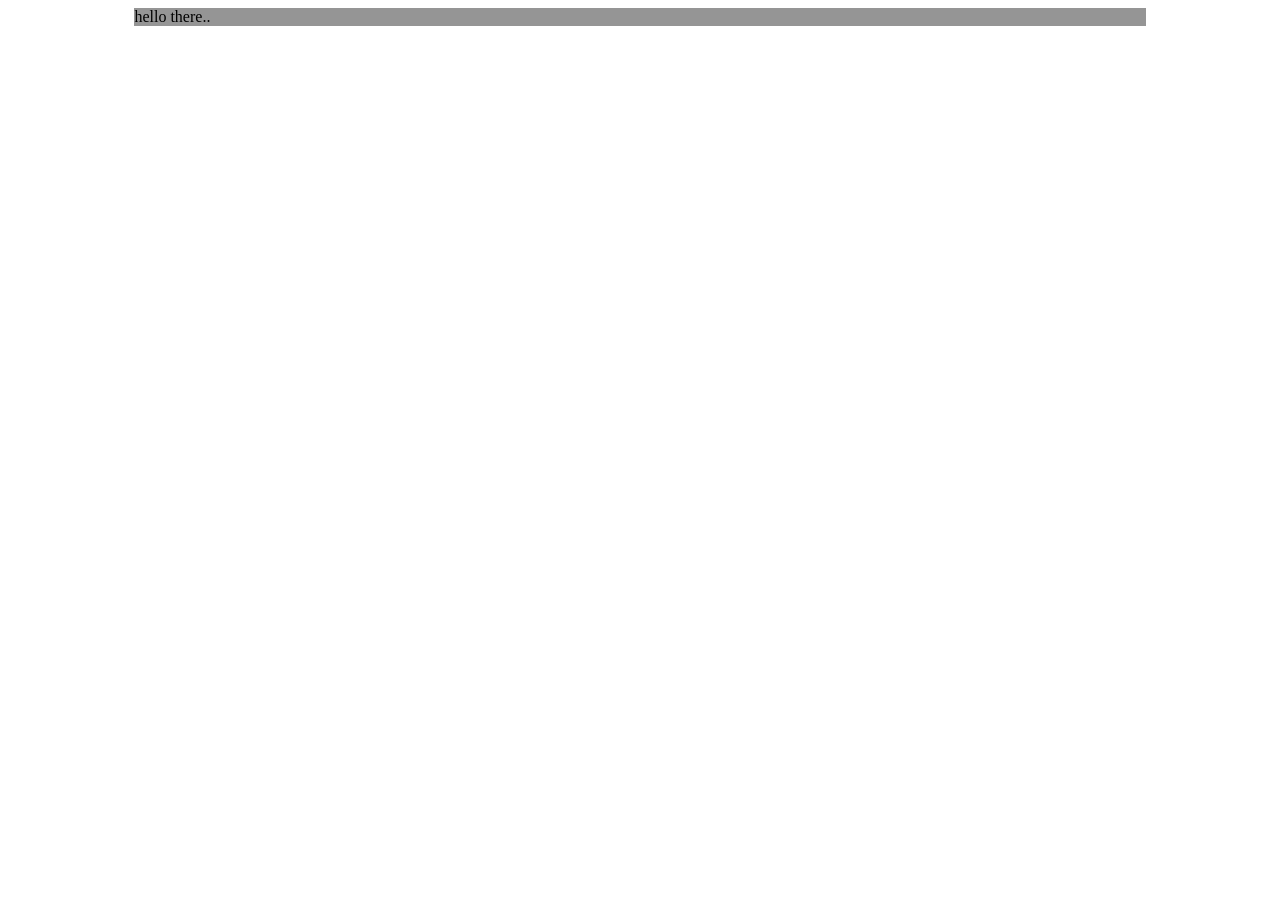
==== 1-dom/index.html @ 1ca52be1 "learn: Add basic CSS and HTML to begin the exercise" ====
<!DOCTYPE html>
<html lang="en">
<head>
  <meta charset="UTF-8">
  <meta name="viewport" content="width=device-width, initial-scale=1.0">
  <title>Frontend System Design Fundamentals</title>
  <link rel="stylesheet" href="./index.css">
</head>
<body>
  <main id="containerRoot" class="container">
    hello there..
  </main>
</body>
<script>
  const containerRoot = document.getElementById('containerRoot');
  const html = `<article class="card">
      <h3 class="card__title"></h3>
      <div class="card__body">
        <div class="card__body__image"></div>
        <section class="card__body__content">
        </section>
      </div>
    </article>`

  /**
   * @todo - Implement function
   */
  function createCardComponent(title, body) {
  }

  const component = createCardComponent(
    'Frontend System Design: Fundamentals',
    'This is a random body text...'
  );

  containerRoot.appendChild(component);
</script>
</html>
---- 1-dom/index.css ----
* {
  box-sizing: border-box;
}

.container {
  display:flex;
  flex-direction: column;
  width: 80%;
  margin: 0 auto;
  background-color: #959595;
}

.card {
  margin: 2rem;
  padding: 1.5rem 2rem;
  border-radius: 2rem;
  box-shadow: 0 10px 20px rgba(0, 0, 0, 0.19), 0 6px 6px rgba(0, 0, 0, 0.23);
}

.card__body {
  display: flex;
  flex-direction: row;
}

.card__body__image {
  width: 128px;
  height: 128px;
  flex-shrink: 0;
  border-radius: 100%;
  margin: 1rem;
  background: radial-gradient(circle at 18.7% 37.8%, rgb(250, 250, 250) 0%, rgb(225, 234, 238) 90%);
}

.card_body_content {
  padding: 0 1rem;
}
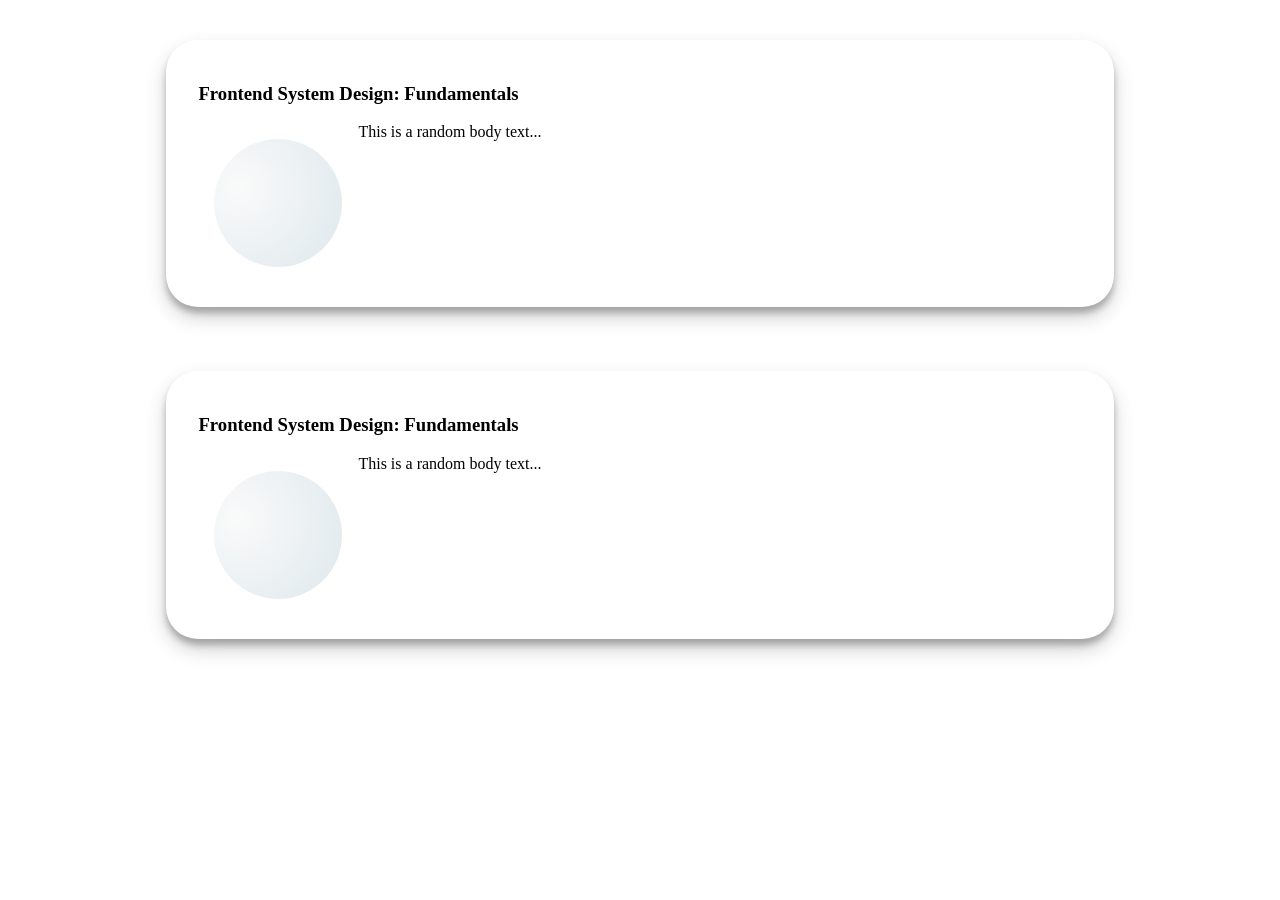
==== commit 4b9df21f: "feat: Add a card component using JS and HTML template" ====
--- a/1-dom/index.html
+++ b/1-dom/index.html
@@ -5,34 +5,47 @@
   <meta name="viewport" content="width=device-width, initial-scale=1.0">
   <title>Frontend System Design Fundamentals</title>
   <link rel="stylesheet" href="./index.css">
+  <template id="cardTemplate">
+    <article class="card">
+      <h3 class="card__title"></h3>
+      <div class="card__body">
+        <div class="card__body__image"></div>
+        <section class="card__body__content"></section>
+      </div>
+    </article>
+  </template>
 </head>
 <body>
   <main id="containerRoot" class="container">
-    hello there..
   </main>
 </body>
 <script>
   const containerRoot = document.getElementById('containerRoot');
-  const html = `<article class="card">
-      <h3 class="card__title"></h3>
-      <div class="card__body">
-        <div class="card__body__image"></div>
-        <section class="card__body__content">
-        </section>
-      </div>
-    </article>`
 
   /**
-   * @todo - Implement function
+   * A function to create a new card from a predefined HTML template in
+   * memory using `<template>` tag. This tag is not attached/included/loaded
+   * in DOM. Therefore, does not trigger `reflow` operation in browser and
+   * keeps the performance optimized. It runs only the reflow when element is
+   * appended/inserted to the DOM at last using `.append(), insertAdjacent..()`
    */
   function createCardComponent(title, body) {
+    const template = document.getElementById('cardTemplate');
+    const elementCard = template.content.cloneNode(true).firstElementChild;
+    const [cardTitle] = elementCard.getElementsByTagName('h3');;
+    const [cardBody] = elementCard.getElementsByTagName('section');
+
+    [cardTitle.textContent, cardBody.textContent] = [title, body];
+    return elementCard;
   }
 
-  const component = createCardComponent(
+  containerRoot.appendChild(createCardComponent(
     'Frontend System Design: Fundamentals',
     'This is a random body text...'
-  );
-
-  containerRoot.appendChild(component);
+  ));
+  containerRoot.appendChild(createCardComponent(
+    'Frontend System Design: Fundamentals',
+    'This is a random body text...'
+  ));
 </script>
 </html>
--- a/1-dom/index.css
+++ b/1-dom/index.css
@@ -7,7 +7,6 @@
   flex-direction: column;
   width: 80%;
   margin: 0 auto;
-  background-color: #959595;
 }
 
 .card {
